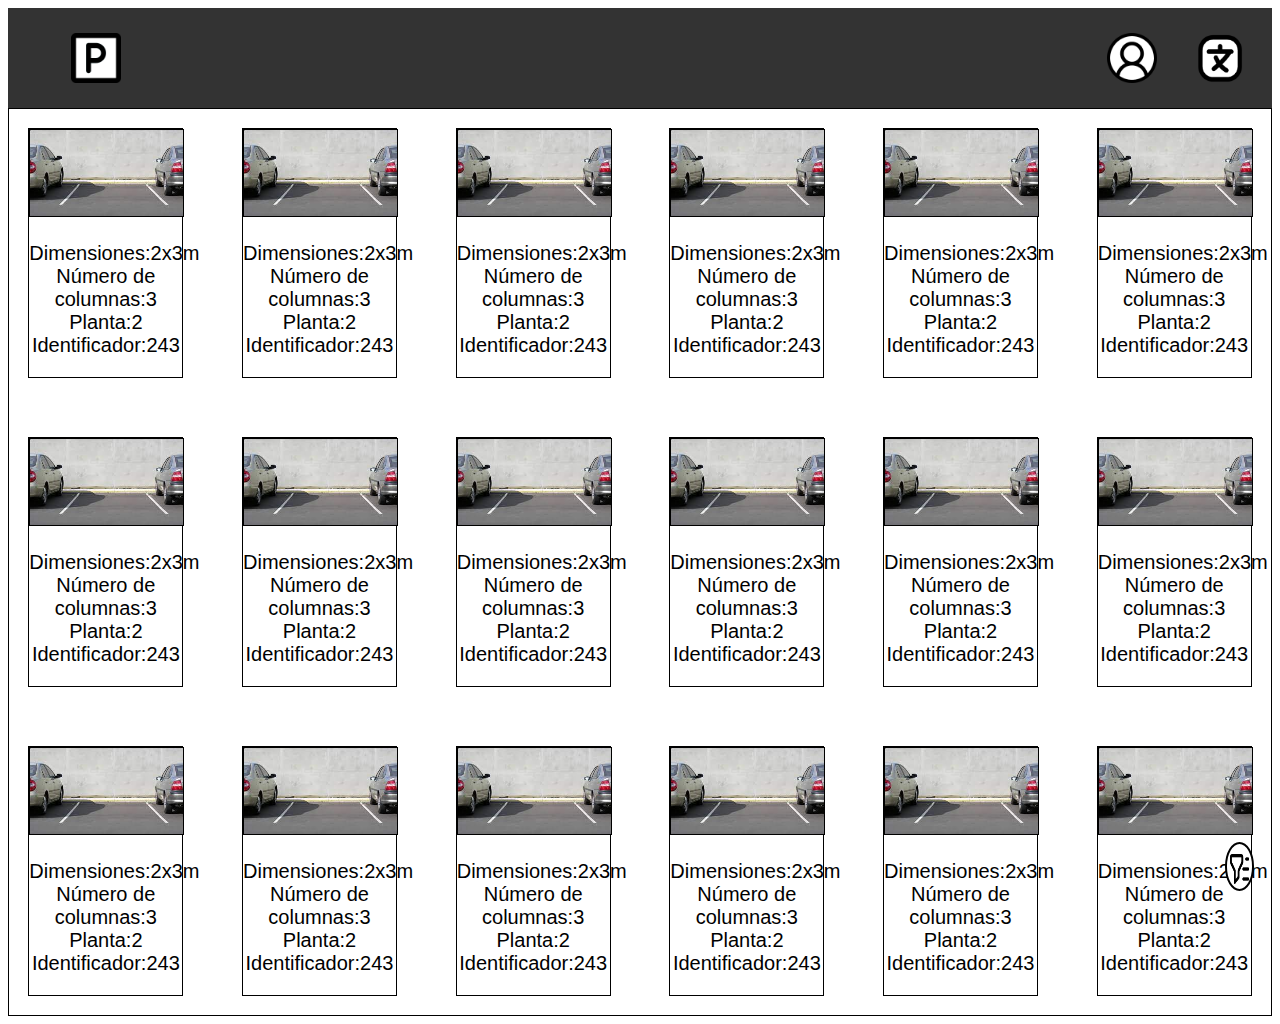
==== index2.html @ 4d9a0084 "first commit" ====
<!DOCTYPE html>
<html lang="en">
<head>
<meta charset="UTF-8">
<meta name="viewport" content="width=device-width, initial-scale=1.0">
<title>Document</title>
<link rel="stylesheet" href="estilos/styles.css">
<style>
    main {
        border-color: black;
        border-width: 1px;
        border-style:solid;
        display: grid;
        grid-template-columns: repeat(6, 1fr);
        grid-gap: 20px;
        margin: 0;
        padding: 0;
    }
</style>
</head>
<body>
<header>
    <nav class="navbar">
        <div class="logo"><a href = "index2.html"><img src="imagenes/logo.png" alt="logo"></a></div>
        <div class="nav-item">
            <img src="imagenes/cuenta.png" alt="cuenta">
            <div class="dropdown-content">
                <a href="pages/misReservas.html">Mis reservas</a>
                <a href="pages/cuenta.html">Mi cuenta</a>
            </div>
        </div>
        <div class="nav-item">
            <img src="imagenes/idioma.png" alt="idiomas">
            <div class="dropdown-content">
                <!--Añadir imagenes de las banderas-->
                <a href="#">Idioma 1</a>
                <a href="#">Idioma 2</a>
                <a href="#">Idioma 3</a>
                <a href="#">Idioma 4</a>
            </div>
        </div>
    </nav>
</head>
<main>
    <a href="pages/plazaAparcamiento.html">
        <div class="item">
            <!--Añadir enlace para mostrar funcionalidad-->
            <img src="imagenes/plaza.png" alt="imagen plaza aparcamient">
            <p>Dimensiones:2x3m<br>Número de columnas:3<br>Planta:2<br>Identificador:243<br>
        </div>
        </a>
        <a href="pages/plazaAparcamiento.html">
        <div class="item">
            <!--Añadir enlace para mostrar funcionalidad-->
            <img src="imagenes/plaza.png" alt="imagen plaza aparcamient">
            <p>Dimensiones:2x3m<br>Número de columnas:3<br>Planta:2<br>Identificador:243<br>
        </div>
        </a>
        <a href="pages/plazaAparcamiento.html">
        <div class="item">
            <!--Añadir enlace para mostrar funcionalidad-->
            <img src="imagenes/plaza.png" alt="imagen plaza aparcamient">
            <p>Dimensiones:2x3m<br>Número de columnas:3<br>Planta:2<br>Identificador:243<br>
        </div>
        </a>
        <a href="pages/plazaAparcamiento.html">
        <div class="item">
            <!--Añadir enlace para mostrar funcionalidad-->
            <img src="imagenes/plaza.png" alt="imagen plaza aparcamient">
            <p>Dimensiones:2x3m<br>Número de columnas:3<br>Planta:2<br>Identificador:243<br>
        </div>
        </a>
        <a href="pages/plazaAparcamiento.html">
        <div class="item">
            <!--Añadir enlace para mostrar funcionalidad-->
            <img src="imagenes/plaza.png" alt="imagen plaza aparcamient">
            <p>Dimensiones:2x3m<br>Número de columnas:3<br>Planta:2<br>Identificador:243<br>
        </div>
        </a>
        <a href="pages/plazaAparcamiento.html">
        <div class="item">
            <!--Añadir enlace para mostrar funcionalidad-->
            <img src="imagenes/plaza.png" alt="imagen plaza aparcamient">
            <p>Dimensiones:2x3m<br>Número de columnas:3<br>Planta:2<br>Identificador:243<br>
        </div>
        </a>
        <a href="pages/plazaAparcamiento.html">
        <div class="item">
            <!--Añadir enlace para mostrar funcionalidad-->
            <img src="imagenes/plaza.png" alt="imagen plaza aparcamient">
            <p>Dimensiones:2x3m<br>Número de columnas:3<br>Planta:2<br>Identificador:243<br>
        </div>
        </a>
        <a href="pages/plazaAparcamiento.html">
        <div class="item">
            <!--Añadir enlace para mostrar funcionalidad-->
            <img src="imagenes/plaza.png" alt="imagen plaza aparcamient">
            <p>Dimensiones:2x3m<br>Número de columnas:3<br>Planta:2<br>Identificador:243<br>
        </div>
        </a>
        <a href="pages/plazaAparcamiento.html">
        <div class="item">
            <!--Añadir enlace para mostrar funcionalidad-->
            <img src="imagenes/plaza.png" alt="imagen plaza aparcamient">
            <p>Dimensiones:2x3m<br>Número de columnas:3<br>Planta:2<br>Identificador:243<br>
        </div>
        </a>
        <a href="pages/plazaAparcamiento.html">
        <div class="item">
            <!--Añadir enlace para mostrar funcionalidad-->
            <img src="imagenes/plaza.png" alt="imagen plaza aparcamient">
            <p>Dimensiones:2x3m<br>Número de columnas:3<br>Planta:2<br>Identificador:243<br>
        </div>
        </a>
        <a href="pages/plazaAparcamiento.html">
        <div class="item">
            <!--Añadir enlace para mostrar funcionalidad-->
            <img src="imagenes/plaza.png" alt="imagen plaza aparcamient">
            <p>Dimensiones:2x3m<br>Número de columnas:3<br>Planta:2<br>Identificador:243<br>
        </div>
        </a>
        <a href="pages/plazaAparcamiento.html">
        <div class="item">
            <!--Añadir enlace para mostrar funcionalidad-->
            <img src="imagenes/plaza.png" alt="imagen plaza aparcamient">
            <p>Dimensiones:2x3m<br>Número de columnas:3<br>Planta:2<br>Identificador:243<br>
        </div>
        </a>
        <a href="pages/plazaAparcamiento.html">
        <div class="item">
            <!--Añadir enlace para mostrar funcionalidad-->
            <img src="imagenes/plaza.png" alt="imagen plaza aparcamient">
            <p>Dimensiones:2x3m<br>Número de columnas:3<br>Planta:2<br>Identificador:243<br>
        </div>
        </a>
        <a href="pages/plazaAparcamiento.html">
        <div class="item">
            <!--Añadir enlace para mostrar funcionalidad-->
            <img src="imagenes/plaza.png" alt="imagen plaza aparcamient">
            <p>Dimensiones:2x3m<br>Número de columnas:3<br>Planta:2<br>Identificador:243<br>
        </div>
        </a>
        <a href="pages/plazaAparcamiento.html">
        <div class="item">
            <!--Añadir enlace para mostrar funcionalidad-->
            <img src="imagenes/plaza.png" alt="imagen plaza aparcamient">
            <p>Dimensiones:2x3m<br>Número de columnas:3<br>Planta:2<br>Identificador:243<br>
        </div>
        </a>
        <a href="pages/plazaAparcamiento.html">
        <div class="item">
            <!--Añadir enlace para mostrar funcionalidad-->
            <img src="imagenes/plaza.png" alt="imagen plaza aparcamient">
            <p>Dimensiones:2x3m<br>Número de columnas:3<br>Planta:2<br>Identificador:243<br>
        </div>
        </a>
        <a href="pages/plazaAparcamiento.html">
        <div class="item">
            <!--Añadir enlace para mostrar funcionalidad-->
            <img src="imagenes/plaza.png" alt="imagen plaza aparcamient">
            <p>Dimensiones:2x3m<br>Número de columnas:3<br>Planta:2<br>Identificador:243<br>
        </div>
        </a>
        <a href="pages/plazaAparcamiento.html">
        <div class="item">
            <!--Añadir enlace para mostrar funcionalidad-->
            <img src="imagenes/plaza.png" alt="imagen plaza aparcamient">
            <p>Dimensiones:2x3m<br>Número de columnas:3<br>Planta:2<br>Identificador:243<br>
        </div>
        </a>
        <div class="filtro">
            <img src="imagenes/filtro.png" alt="filtro">
            <div class="filtro-desplegable-content">
                <label for = "param1">Nombre Parametro 1</label>
                <select name ="param1">
                    <option>Opcion1</option>
                    <option>Opcion2</option>
                    <option>Opcion3</option>
                </select>
                <label for="param2">Nombre Parametro 2</label>
                <select name ="param1">
                    <option>Opcion1</option>
                    <option>Opcion2</option>
                    <option>Opcion3</option>
                </select>
                <label for="param3">Nombre Parametro 3</label>
                <select name ="param1">
                    <option>Opcion1</option>
                    <option>Opcion2</option>
                    <option>Opcion3</option>
                </select>
            </div>
        </div>
</main>
<footer>
    
</footer>
</body>
</html>
---- estilos/styles.css ----
.item {
    margin: 10%;
    display: block;
    position: relative;
    border-color: black;
    border-width: 1px;
    border-style:ridge;
    font-size: 20px;
    font-family: Arial, Helvetica, sans-serif;
    text-align: center;
    height: auto;
    width: auto;
}

.item img {
    border-color: black;
    border-width: 1px;
    border-style:solid;
    width: 100%;
    height: auto;
    font-size: 30px;
}

.item:hover{
    transform: scale(1.2);
    align-items: center;
    transition: all 0.3s;
}
.navbar {
    display: flex;
    align-items: center;
    width: 100%;
    height: 100px;
    background-color: #333;
}
.logo {
    display: flex;
    color: white;
    height: 50%;
    margin-right: 75%;
    margin-left:5% ;
}
.logo a img{
    width: 100%;
    height: 100%;
}
.nav-item {
    color: white;
    margin-left:3%;
    height: 50%;
    position: relative;
    display: flex;
}
.nav-item:hover {
    color: #ccc;
}
.dropdown-content {
    display: none;
    position: absolute;
    background-color: #f9f9f9;
    min-width: 160px;
    margin-top: 100%;
    box-shadow: 0px 8px 16px 0px rgba(0,0,0,0.2);
    z-index: 1;
    right: 0;
}
.dropdown-content a {
    color: black;
    padding: 12px 16px;
    text-decoration: none;
    display: block;
}
.dropdown-content a:hover {
    background-color: #f1f1f1;
}
.nav-item:hover .dropdown-content {
    display: block;
}
.filtro{
    border: 2px solid black;
    border-radius: 100%;
    width: 2%;
    height: 5%;
    position: fixed;
    right: 2%;
    bottom: 1%;
    background-color: white;
}
.filtro img {
    top: 10%;
    left: 5%;
    position: absolute;
    height: 90%;
    width: 90%;
}

.filtro:hover .filtro-desplegable-content{
   display: block;
}
.filtro-desplegable-content {
    display: none;
    position: absolute;
    background-color: #f9f9f9;
    min-width:300px;
    box-shadow: 0px 8px 16px 0px rgba(0,0,0,0.2);
    z-index: 1;
    right: 0;
    bottom: 0;
}

.filtro-desplegable-content label {
    display: block;
    padding: 12px 16px;
    cursor: pointer;
}

.filtro-desplegable-content label:hover {
    background-color: #f1f1f1;
}

.filtro-desplegable-content select{
    display: flex;
    margin-left:12px;
    margin-bottom: 10px;
    font-family: Arial;
}
.registro{
    margin-left: 25%;
    width: 50%;
    text-align: left;
    color: black;
    font-size: 24px;
    padding-left: 5%;
}
.container-form {
    width: 90%;
    height: 90vh;
    display: flex;
    justify-content: space-around;
    transition:  all .5s ease-out;
}
.welcome-back {
    display: flex;
    margin-top: 10%;
}

.message {
    padding: 1rem;
}
.message button {
    margin-left: 35%;
    padding: 1rem;
    font-weight: 400;
    background-color: black;
    border-radius: 2rem;
    border: none;
    outline: none;
    cursor: pointer;
    margin-top: 2rem;
    transition: all .3s ease-in;
}
.message button:hover {
    transform: scale(1.2);
    background-color: gray;
}
.message button a{
    text-decoration: none;
    font-size: .9rem;
    color: #fff;
}
.formulario {
    width: 400px;
    padding: 1rem;
    margin: 2rem;
    border-radius: 60px;
    background-color: rgb(51, 51, 51, 0.602);
    text-align: center;
    color: white;
    height: 80%;
}
.formulario ::placeholder{
    color: #f1f1f1;
}
.formulario h4{
    padding-left: 1.5rem;
    margin-left: 2.2rem;
    text-align: left;
}
.formulario input {
    width: 70%;
    display: block;
    margin: auto;
    margin-bottom: 2rem;
    background-color: transparent;
    border: none;
    border-bottom: white thin solid;
    text-align: center;
    outline: none;
    padding: .2rem 0;
    font-size: .9rem;
    color: white;
}
.formulario input:hover{
    background-color: darkgray;
    transition: all 0.3s;
}

.formulario input[type="button"] {
    width: 60%;
    margin: auto;
    border: solid thin white;
    padding: .7rem;
    border-radius: 2rem;
    background-color: white;
    font-weight: 600;
    margin-top: 3rem;
    font-size: .8rem;
    cursor: pointer;
    color: #222;
}
.formulario input[type="button"]:hover{
    transition: all 0.3s;
    transform: scale(1.2);
}
.sign-up.active {
    opacity: 0;
    visibility: hidden;
}
.listaReservas{
    width: 50%;
    justify-content: center;
    align-items: center;
}
.reserva {
    position: relative;
    background-color: #3498db;
    height: 5rem;
    color: #fff;
    border-radius: 5px;
    padding: 1%;
    box-shadow: 0 0 5px rgba(0, 0, 0, 0.5);
    font-family: 'Courier New', Courier, monospace;
    background: linear-gradient(to bottom, #3498db 50%, #3171a6 100%);
}
.reserva:hover {
    transform: translateY(-5px);
}
.reserva-id {
    position: absolute;
    bottom: 0;
    left: 0;
    margin: 1%;
    font-size: 14px;
}
.reserva-settings{
    position:absolute;
    bottom: 0;
    right: 2%;
    margin: 1%;
}
.reserva-settings button{
    background: none;
    border: none;
    cursor: pointer;
}
.reserva-settings img {
    height: 20px;
}
.pagos{
    align-items: center;
    justify-content: center;
    min-width: 200px;
    min-height: 200px;
    display: flex;

}
.opcionPago{
    border-color:black;
    border-style: solid;
    border-width: 1px;
    border-right: 5%;
    margin: 10%;
    box-shadow: 2px 2px 4px rgba(0,0,0,.5);
}
.opcionPago button{
    max-width: 33%;
    max-height: 33%;
    background: none;
    border: none;
    cursor: pointer;
}
.opcionPago img{
    max-width: 100px;
}

.pagoDropdown{
    display: none;
    position: absolute;
    min-width:300px;
    color: white;
    box-shadow: 0px 8px 16px 0px rgba(0,0,0,0.2);
    z-index: 1;
    margin-right: 25%;
    margin-top: 10%;
    right: 0;
    top: 0;
    background-color: rgb(51, 51, 51, 0.602)
}
.opcionPago:hover .pagoDropdown{
    display: block;
}
.titulo{
    font-size: 48px;
    font-family: 'Times New Roman', Times, serif;
}
.foto{
    margin: 5%;
}
.descripcion{
    margin-top: 5%;
    font-family: 'Gill Sans', 'Gill Sans MT', Calibri, 'Trebuchet MS', sans-serif;
}
.fila {
    display: flex;
    flex-direction: column; 
    align-items: flex-start; 
    margin: 10px;
}
.campo button{
    margin-left: 5%;
    text-decoration: none;
    background: none;
    border: none;
    cursor: pointer;
}
.boton{
    flex: 1; /* Esto hará que los botones ocupen el mismo espacio en la fila */
    margin-left: 1rem; /* Espacio entre los botones */
    padding: 1rem;
    font-weight: 400;
    background-color: black;
    color: white;
    border-radius: 2rem;
    border: none;
    outline: none;
    cursor: pointer;
    transition: all .3s ease-in;
}
.campo img{
    margin-top: 4%;
    max-width: 30px;
}
.linea-inferior {
    display: flex;
    align-items: center;
    justify-content: center;
    margin-top: 10px;
}
main{
    display: flex;
    justify-content: center;
}
ul{
    list-style: none;
}
a{
    text-decoration: none;
    color: black;
}
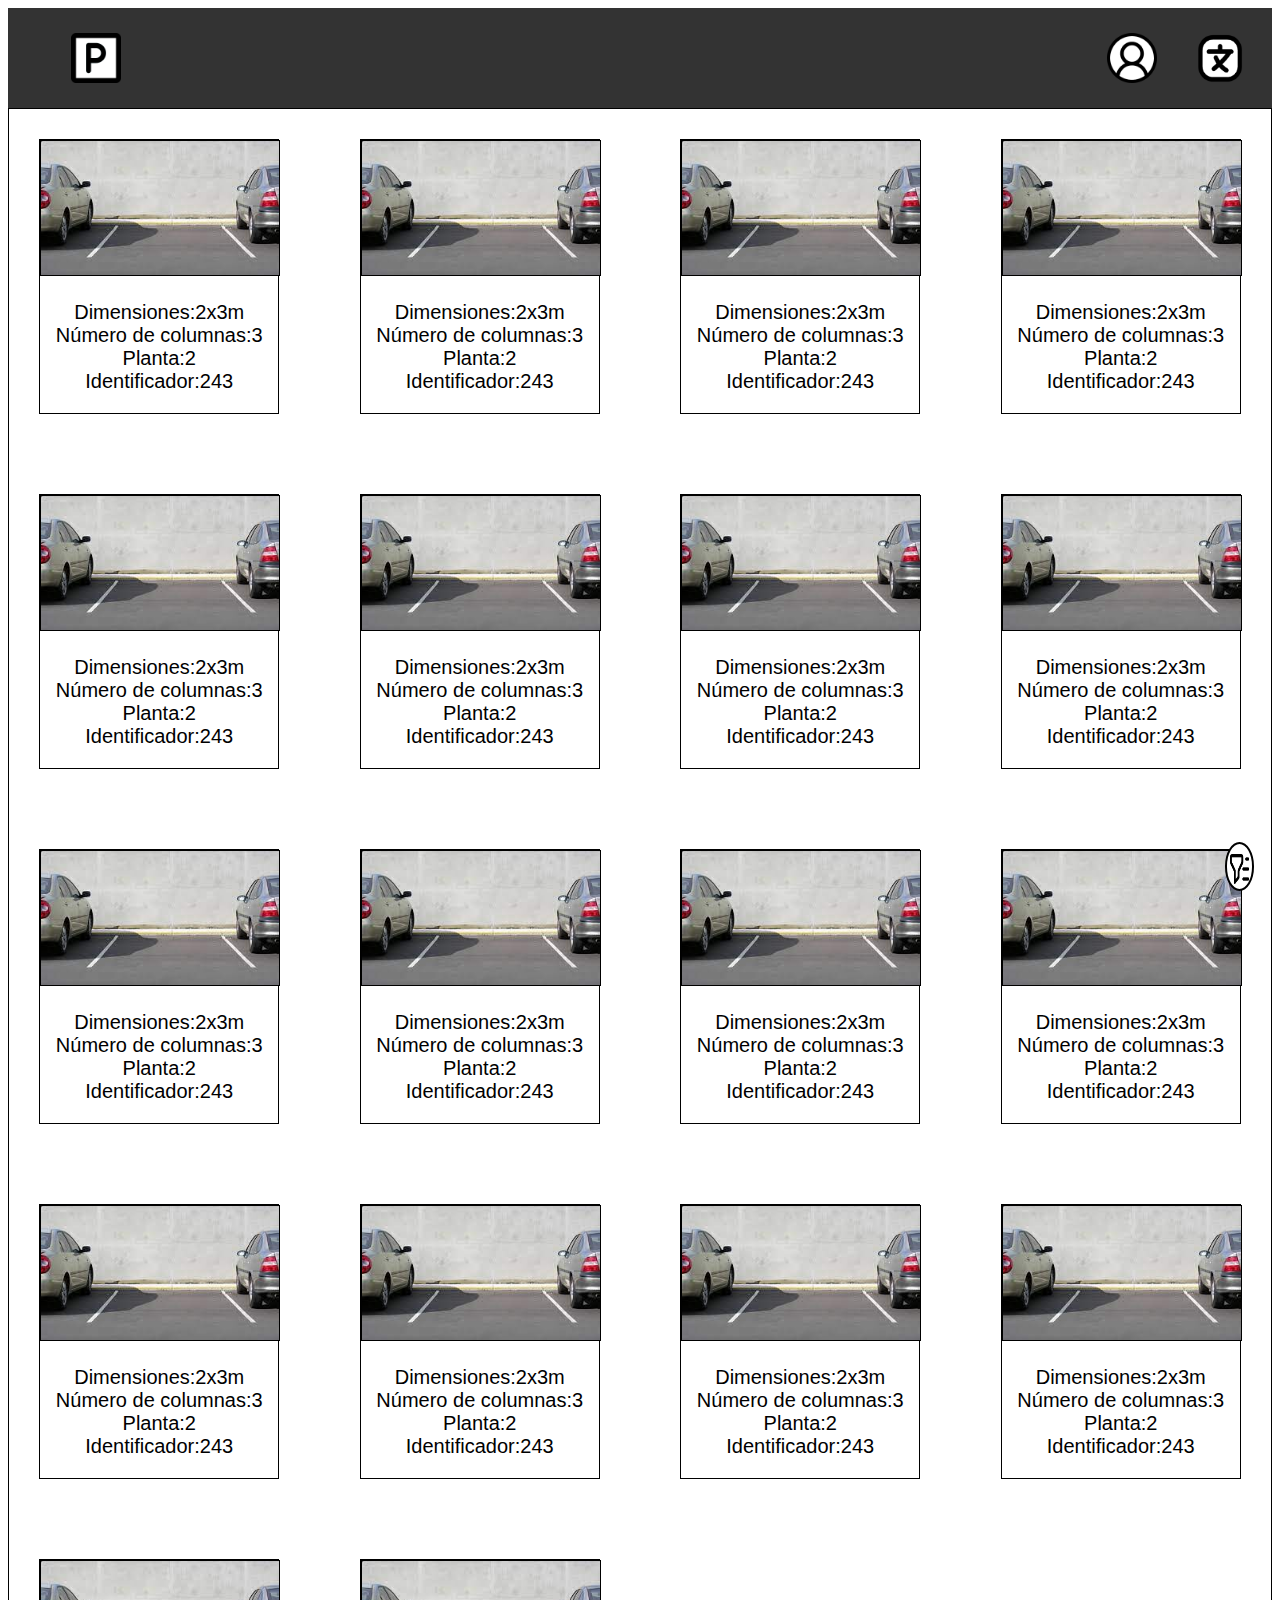
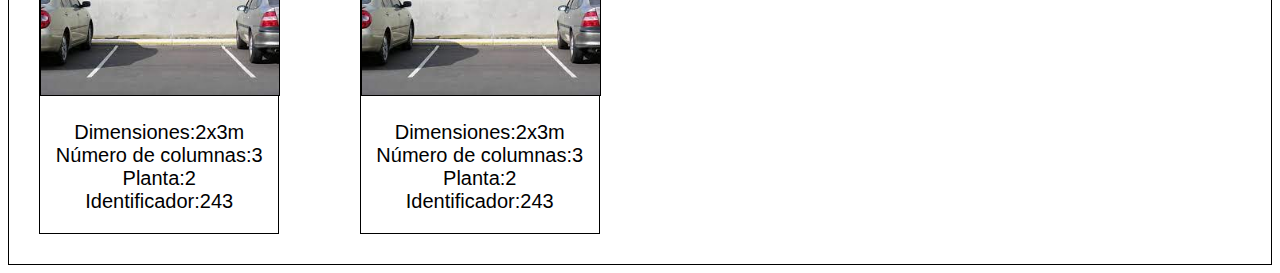
==== commit eca12504: "reducido el numero de elementos mostrados" ====
--- a/index2.html
+++ b/index2.html
@@ -11,7 +11,7 @@
         border-width: 1px;
         border-style:solid;
         display: grid;
-        grid-template-columns: repeat(6, 1fr);
+        grid-template-columns: repeat(4, 1fr);
         grid-gap: 20px;
         margin: 0;
         padding: 0;
